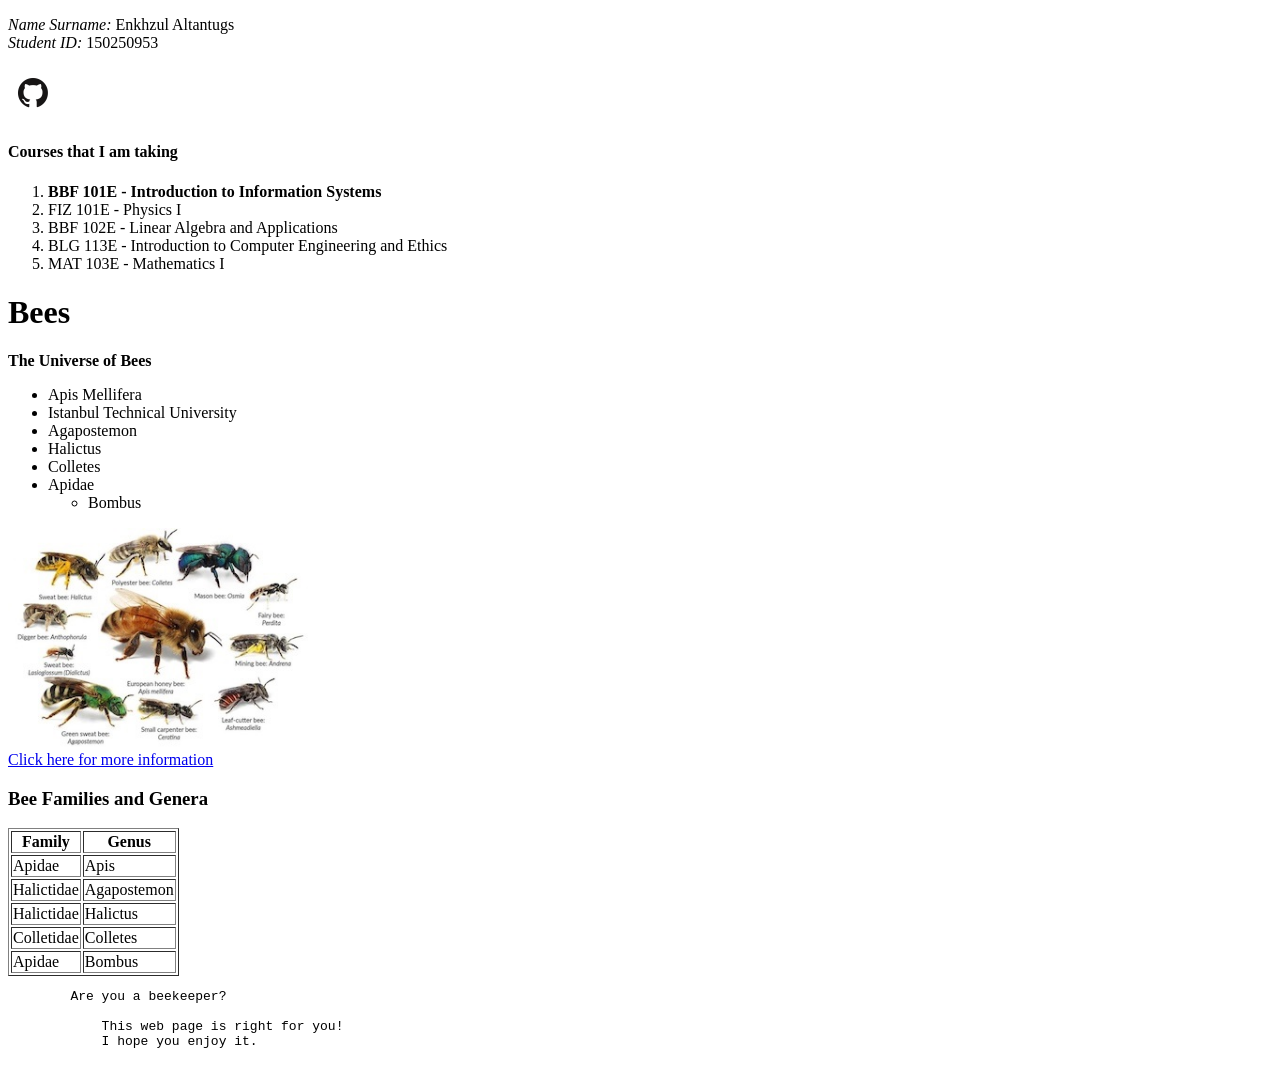
==== web.itu.edu.tr/public_html/index.html @ 34ac7365 "Add ITU web files" ====
<!DOCTYPE html>
<html>
<head>
    <meta charset="UTF-8">
    <title>My Web Page</title>
</head>
<body>
    <!-- Student Info -->
    <p>
        <em>Name Surname:</em> Enkhzul Altantugs <br>
        <em>Student ID:</em> 150250953
    </p>

    <!-- GitHub Profile with Icon -->
    <a href="https://github.com/enkhzulaltantugs" target="_blank">
        <img src="github_icon.png" alt="GitHub Profile" width="50">
    </a>

    <!-- Courses Section -->
    <h4>Courses that I am taking</h4>
    <ol>
        <li><strong>BBF 101E - Introduction to Information Systems</strong></li>
        <li>FIZ 101E - Physics I</li>
        <li>BBF 102E - Linear Algebra and Applications</li>
        <li>BLG 113E - Introduction to Computer Engineering and Ethics</li>
        <li>MAT 103E - Mathematics I</li>
    </ol>

    <!-- Bees Section -->
    <h1><strong>Bees</strong></h1>

    <p><strong>The Universe of Bees</strong></p>
    <ul>
        <li>Apis Mellifera</li>
        <li>Istanbul Technical University</li>
        <li>Agapostemon</li>
        <li>Halictus</li>
        <li>Colletes</li>
        <li>Apidae
            <ul>
                <li>Bombus</li>
            </ul>
        </li>
    </ul>

    <!-- Bee Image and Link -->
    <p>
        <img src="bees.jpg" alt="Bees Image" width="300"><br>
        <a href="https://en.wikipedia.org/wiki/Bee" target="_blank">Click here for more information</a>
    </p>

    <!-- Bee Families Table -->
    <h3>Bee Families and Genera</h3>
    <table border="1">
        <tr>
            <th>Family</th>
            <th>Genus</th>
        </tr>
        <tr>
            <td>Apidae</td>
            <td>Apis</td>
        </tr>
        <tr>
            <td>Halictidae</td>
            <td>Agapostemon</td>
        </tr>
        <tr>
            <td>Halictidae</td>
            <td>Halictus</td>
        </tr>
        <tr>
            <td>Colletidae</td>
            <td>Colletes</td>
        </tr>
        <tr>
            <td>Apidae</td>
            <td>Bombus</td>
        </tr>
    </table>

    <!-- Preformatted Text -->
    <pre>
        Are you a beekeeper?
        
            This web page is right for you! 
            I hope you enjoy it.
    </pre>
</body>
</html>
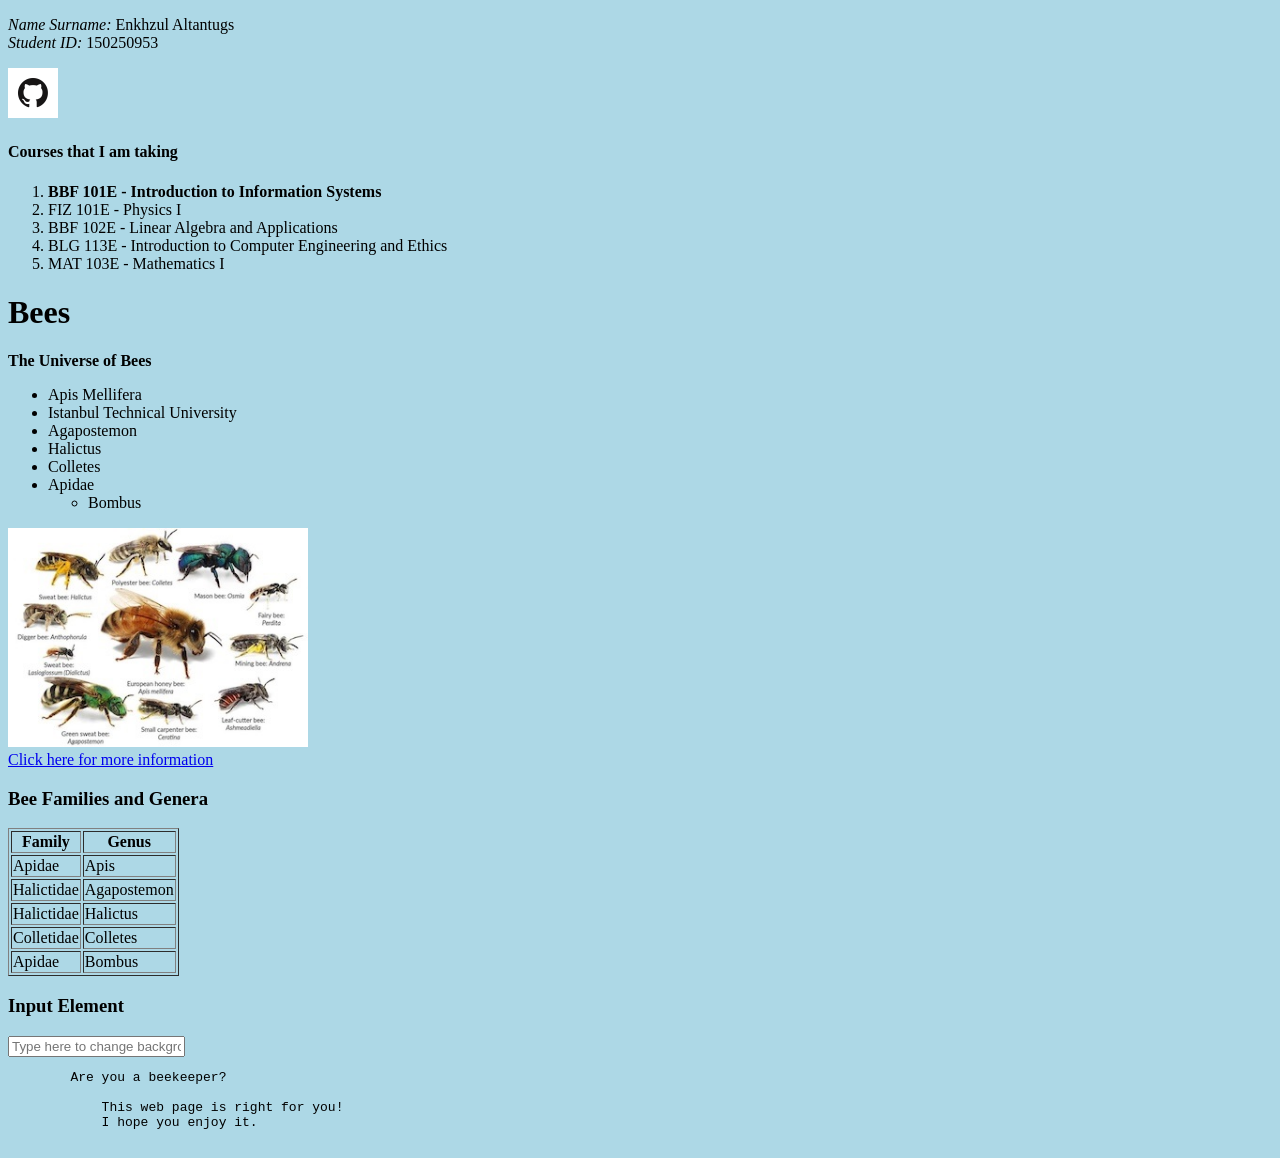
==== commit e15d97d5: "Recitation Week 9: Added JavaScript Events and Functions" ====
--- a/web.itu.edu.tr/public_html/index.html
+++ b/web.itu.edu.tr/public_html/index.html
@@ -4,19 +4,29 @@
     <meta charset="UTF-8">
     <title>My Web Page</title>
 </head>
-<body>
-    <!-- Student Info -->
+<body onload="document.body.style.backgroundColor='pink'; welcomeFunction()" onresize="document.body.style.backgroundColor='lightblue'">
+
+    <script>
+        // Алхам 3: "Welcome!" мессеж өгөх функц
+        function welcomeFunction(){
+            alert("Welcome!");
+        }
+
+        // Алхам 4: Input таг дээр товчлуур дарахад арын дэвсгэрийг өөрчлөх функц
+        function keydownFunction(){
+            document.getElementById('myInput').style.backgroundColor = 'yellow';
+        }
+    </script>
+
     <p>
         <em>Name Surname:</em> Enkhzul Altantugs <br>
         <em>Student ID:</em> 150250953
     </p>
 
-    <!-- GitHub Profile with Icon -->
     <a href="https://github.com/enkhzulaltantugs" target="_blank">
         <img src="github_icon.png" alt="GitHub Profile" width="50">
     </a>
 
-    <!-- Courses Section -->
     <h4>Courses that I am taking</h4>
     <ol>
         <li><strong>BBF 101E - Introduction to Information Systems</strong></li>
@@ -26,8 +36,7 @@
         <li>MAT 103E - Mathematics I</li>
     </ol>
 
-    <!-- Bees Section -->
-    <h1><strong>Bees</strong></h1>
+    <h1 onmouseover="style.color='orange'; style.backgroundColor='lightgreen'" onmouseout="style.color='red'; style.backgroundColor=''"><strong>Bees</strong></h1>
 
     <p><strong>The Universe of Bees</strong></p>
     <ul>
@@ -43,13 +52,11 @@
         </li>
     </ul>
 
-    <!-- Bee Image and Link -->
     <p>
         <img src="bees.jpg" alt="Bees Image" width="300"><br>
         <a href="https://en.wikipedia.org/wiki/Bee" target="_blank">Click here for more information</a>
     </p>
 
-    <!-- Bee Families Table -->
     <h3>Bee Families and Genera</h3>
     <table border="1">
         <tr>
@@ -78,7 +85,9 @@
         </tr>
     </table>
 
-    <!-- Preformatted Text -->
+    <h3>Input Element</h3>
+    <input type="text" id="myInput" onkeydown="keydownFunction()" placeholder="Type here to change background color">
+
     <pre>
         Are you a beekeeper?
         
@@ -86,4 +95,4 @@
             I hope you enjoy it.
     </pre>
 </body>
-</html>
+</html>
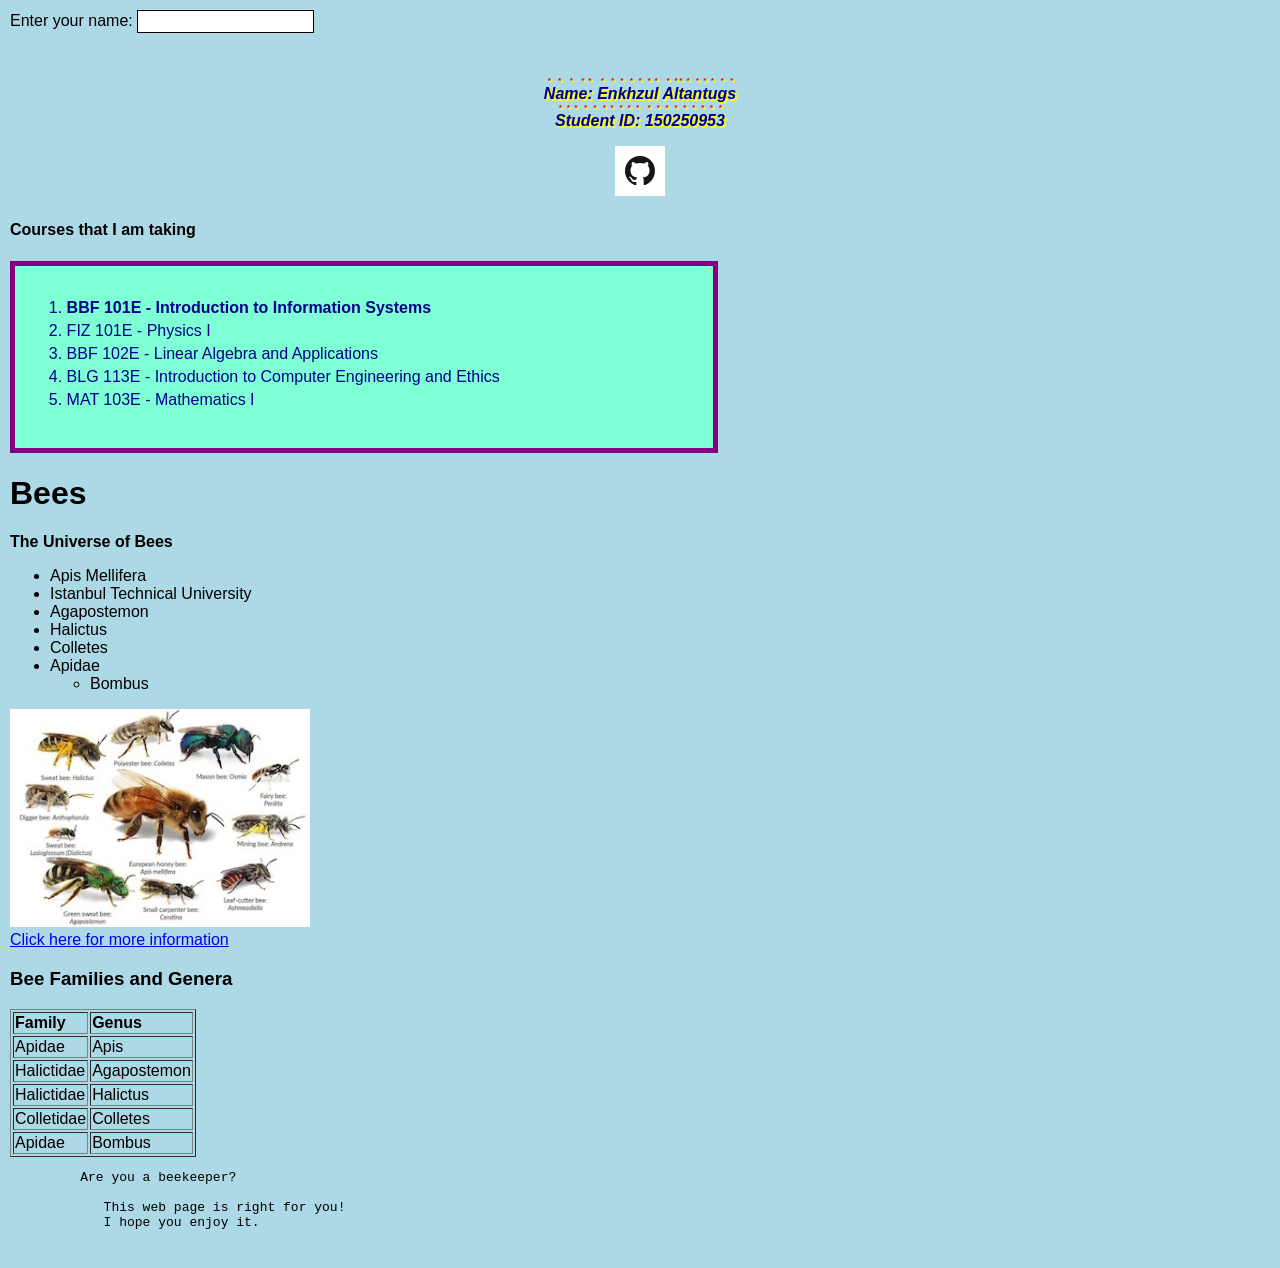
==== commit d89d634e: "Finalizing HW8 design and Recitation 9 events" ====
--- a/web.itu.edu.tr/public_html/index.html
+++ b/web.itu.edu.tr/public_html/index.html
@@ -3,32 +3,101 @@
 <head>
     <meta charset="UTF-8">
     <title>My Web Page</title>
+    
+    <style>
+        body {
+            background-color: #FFFFE0; 
+            text-align: left;
+            padding: 10px; 
+            margin: 0;
+            font-family: Arial, sans-serif; 
+        }
+        
+        /* Зөвхөн Нэр/ID болон GitHub-ийн хэсгийг голлуулах */
+        #centered-info {
+            text-align: center; 
+            margin: 0 auto;
+        }
+
+        #student-info-text {
+             text-align: center;
+             margin-top: 10px;
+             font-weight: bold; 
+             font-style: italic; /* ✅ Нэр, ID-г налуу болгосон */
+             color: #00008B; 
+        }
+        
+        #nameInput {
+            background-color: white;
+            border: 1px solid black;
+            padding: 3px;
+        }
+
+        #courseList {
+            background-color: aquamarine;
+            border: thick solid purple;
+            margin: 1em 0; 
+            padding: 4ex;
+            width: 50%;
+            
+            list-style-position: inside;
+            list-style-type: decimal; 
+            text-align: left;
+        }
+
+        #courseList li {
+            color: #00008B; 
+            margin-bottom: 5px;
+        }
+
+        .centered {
+            text-indent: 3mm;
+            text-align: center;
+            text-emphasis-color: red;
+            text-emphasis-style: "*";
+            text-shadow: 2px 2px yellow;
+        }
+    </style>
+    
 </head>
-<body onload="document.body.style.backgroundColor='pink'; welcomeFunction()" onresize="document.body.style.backgroundColor='lightblue'">
-
+<body id="pageBody"
+    onload="document.body.style.backgroundColor='pink'; welcomeFunction()" 
+    onresize="document.body.style.backgroundColor='lightblue'"
+    onkeydown="document.body.style.backgroundColor='lightyellow'" 
+    onkeyup="document.body.style.backgroundColor='lightyellow'"
+>
+    
     <script>
-        // Алхам 3: "Welcome!" мессеж өгөх функц
-        function welcomeFunction(){
+        function welcomeFunction() {
             alert("Welcome!");
         }
 
-        // Алхам 4: Input таг дээр товчлуур дарахад арын дэвсгэрийг өөрчлөх функц
-        function keydownFunction(){
-            document.getElementById('myInput').style.backgroundColor = 'yellow';
+        function handleInputEvent() {
+            let inputField = document.getElementById("nameInput");
+            inputField.style.backgroundColor = "lightblue"; 
         }
     </script>
-
-    <p>
-        <em>Name Surname:</em> Enkhzul Altantugs <br>
-        <em>Student ID:</em> 150250953
-    </p>
-
-    <a href="https://github.com/enkhzulaltantugs" target="_blank">
-        <img src="github_icon.png" alt="GitHub Profile" width="50">
-    </a>
-
+    
+    <label for="nameInput">Enter your name:</label>
+    <input type="text" id="nameInput" onkeyup="handleInputEvent()">
+    
+    <p></p>
+    
+    <div id="centered-info">
+        <p id="student-info-text" class="centered">
+            <br>
+            Name: Enkhzul Altantugs <br>Student ID: 150250953
+        </p> 
+        
+        <a href="https://github.com/enkhzulaltantugs" target="_blank">
+            <img src="github_icon.png" alt="GitHub Profile" width="50">
+        </a>
+    </div>
+    
+    
+<p></p>
     <h4>Courses that I am taking</h4>
-    <ol>
+    <ol id="courseList">
         <li><strong>BBF 101E - Introduction to Information Systems</strong></li>
         <li>FIZ 101E - Physics I</li>
         <li>BBF 102E - Linear Algebra and Applications</li>
@@ -36,7 +105,12 @@
         <li>MAT 103E - Mathematics I</li>
     </ol>
 
-    <h1 onmouseover="style.color='orange'; style.backgroundColor='lightgreen'" onmouseout="style.color='red'; style.backgroundColor=''"><strong>Bees</strong></h1>
+    <h1 
+        onmouseover="style.color='orange'; style.backgroundColor='lightgreen'"
+        onmouseout="style.color='red'; style.backgroundColor=''"
+    >
+        <strong>Bees</strong>
+    </h1>
 
     <p><strong>The Universe of Bees</strong></p>
     <ul>
@@ -59,7 +133,7 @@
 
     <h3>Bee Families and Genera</h3>
     <table border="1">
-        <tr>
+        <tbody><tr>
             <th>Family</th>
             <th>Genus</th>
         </tr>
@@ -83,16 +157,14 @@
             <td>Apidae</td>
             <td>Bombus</td>
         </tr>
-    </table>
+    </tbody></table>
 
-    <h3>Input Element</h3>
-    <input type="text" id="myInput" onkeydown="keydownFunction()" placeholder="Type here to change background color">
+    <pre>         Are you a beekeeper?
+         
+            This web page is right for you! 
+            I hope you enjoy it.
+    </pre>
 
-    <pre>
-        Are you a beekeeper?
-        
-            This web page is right for you! 
-            I hope you enjoy it.
-    </pre>
+
 </body>
 </html>
